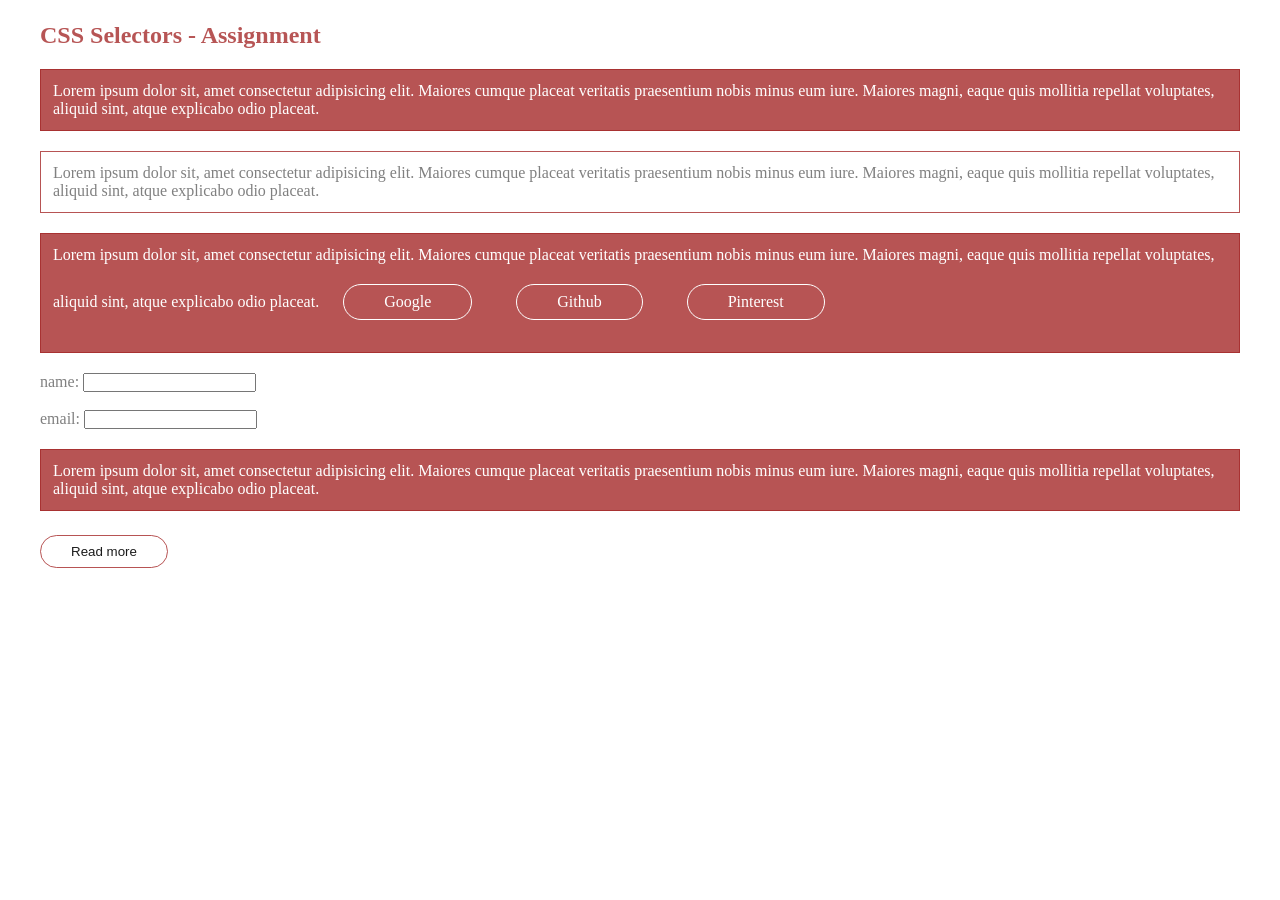
==== Introduction/Selectors/index.html @ 3a8e77e9 "initial commit" ====
<!DOCTYPE html>
<html lang="en">
	<head>
		<meta charset="UTF-8" />
		<meta name="viewport" content="width=device-width, initial-scale=1.0" />
		<link rel="stylesheet" href="style.css" />
		<title>CSS Selectors</title>
	</head>
	<body>
		<!--
Note that general font color should black;
Tip: Default font-size of browser is 16px;
 1. Add a class attribute called "wrapper" to the div element and style the div with following: padding 20px all round;
 2. Change the text color of the title to brown, and set the font-size a maximum 1.5 times the current size 
 3 Give each paragraph a border 1px solid with color brown add a minimum padding 2px;
 4. Alternate the background of each paragraph such that even paragraphs have a background color of light shade of brown and a font-color of white; Tips Use opacity rule or rgba color for the background to give good contrast;
 5. Change the default outline color of the input elements to a shade of brown when the element has focus.
 6. Give the button a background color of Brown and font color of white. Add a hover state to change the background color to darker shade of brown;
 7. Add all Link states styles to the anchor elements-->

		<div class="wrapper">
			<h2 id="title">CSS Selectors - Assignment</h2>
			<p>
				Lorem ipsum dolor sit, amet consectetur adipisicing elit. Maiores cumque
				placeat veritatis praesentium nobis minus eum iure. Maiores magni, eaque
				quis mollitia repellat voluptates, aliquid sint, atque explicabo odio
				placeat.
			</p>
			<p>
				Lorem ipsum dolor sit, amet consectetur adipisicing elit.
				<span>Maiores cumque placeat</span> veritatis praesentium nobis minus
				eum iure. Maiores magni, eaque quis mollitia repellat voluptates,
				aliquid sint, atque explicabo odio placeat.
			</p>
			<p>
				Lorem ipsum dolor sit, amet consectetur adipisicing elit. Maiores cumque
				placeat veritatis <span>praesentium nobis minus eum iure.</span> Maiores
				magni, eaque quis mollitia repellat voluptates, aliquid sint, atque
				explicabo odio placeat.
				<a href="http://google.com">Google</a>
				<a href="http://github.com">Github</a>
				<a href="http://pinterest.com">Pinterest</a>
			</p>
			<form action="#">
				<label>
					name:
					<input type="text" name="" id="" /> </label
				><br /><br />
				<label>
					email:
					<input type="email" name="" id="" />
				</label>
			</form>
			<p>
				Lorem ipsum dolor sit, amet consectetur adipisicing elit.
				<span>Maiores cumque placeat veritatis praesentium</span> nobis minus
				eum iure. Maiores magni, eaque quis mollitia repellat voluptates,
				aliquid sint, atque explicabo odio placeat.
			</p>
			<button>Read more</button>
		</div>
	</body>
</html>
---- Introduction/Selectors/style.css ----
/* 
0. element selector (any html tag)
1. descendant selector (space)
2. child selector (>)
3. adjacent sibling selector(+)
4. general sibling selector(~)
5. A pseudo class is used define a special state of an element
5.1 Style an element when a user hover over it.
5.2 Style an element when it has focus
5.3 Style a link states
5.4 Style the element based relationship
5.4.1 the :first-child pseudo class
5.4.2 the :last-child pseudo class
6.0.0 Attribute selector 
6.0.1 - Class Attribute (.)
6.0.2 - ID Attribute (#)
6.0.3 - General attribute selector [key="value"]

*/
:root {
	--theme-clr: rgba(165, 42, 42, 0.8);
}
html * {
	margin: 0;
	padding: 0;
	box-sizing: border-box;
}
body {
	color: grey;
}
h2,
p {
	margin: 20px;
}
/* 1 */
.wrapper {
	padding: 2px 20px;
}
/* 2 */
#title {
	color: var(--theme-clr);
}
/* 3 */
p {
	border: 1px solid var(--theme-clr);
	padding: 12px;
}
/* 4 */
p:nth-child(even) {
	background-color: var(--theme-clr);
	color: white;
}
/* 5 */
form {
	margin-left: 20px;
}
input {
	outline-color: transparent;
}
input:focus {
	outline-color: var(--theme-clr);
}
/* 6 */
button {
	padding: 8px 30px;
	margin: 4px 20px;
	border-color: transparent;
	border-radius: 50px;
	background-color: transparent;
	border: 1px solid var(--theme-clr);
	color: rgb(27, 27, 27);
	cursor: pointer;
}
button:hover {
	background-color: var(--theme-clr);
	color: white;
}
a {
	display: inline-block;
	padding: 8px 40px;
	margin: 20px;
	border: 1px solid white;
	border-radius: 50px;
	color: white;
	text-decoration: none;
}
a:link {
	color: white;
}
a:visited,
a:focus,
a:hover,
a:active {
	color: burlywood;
}
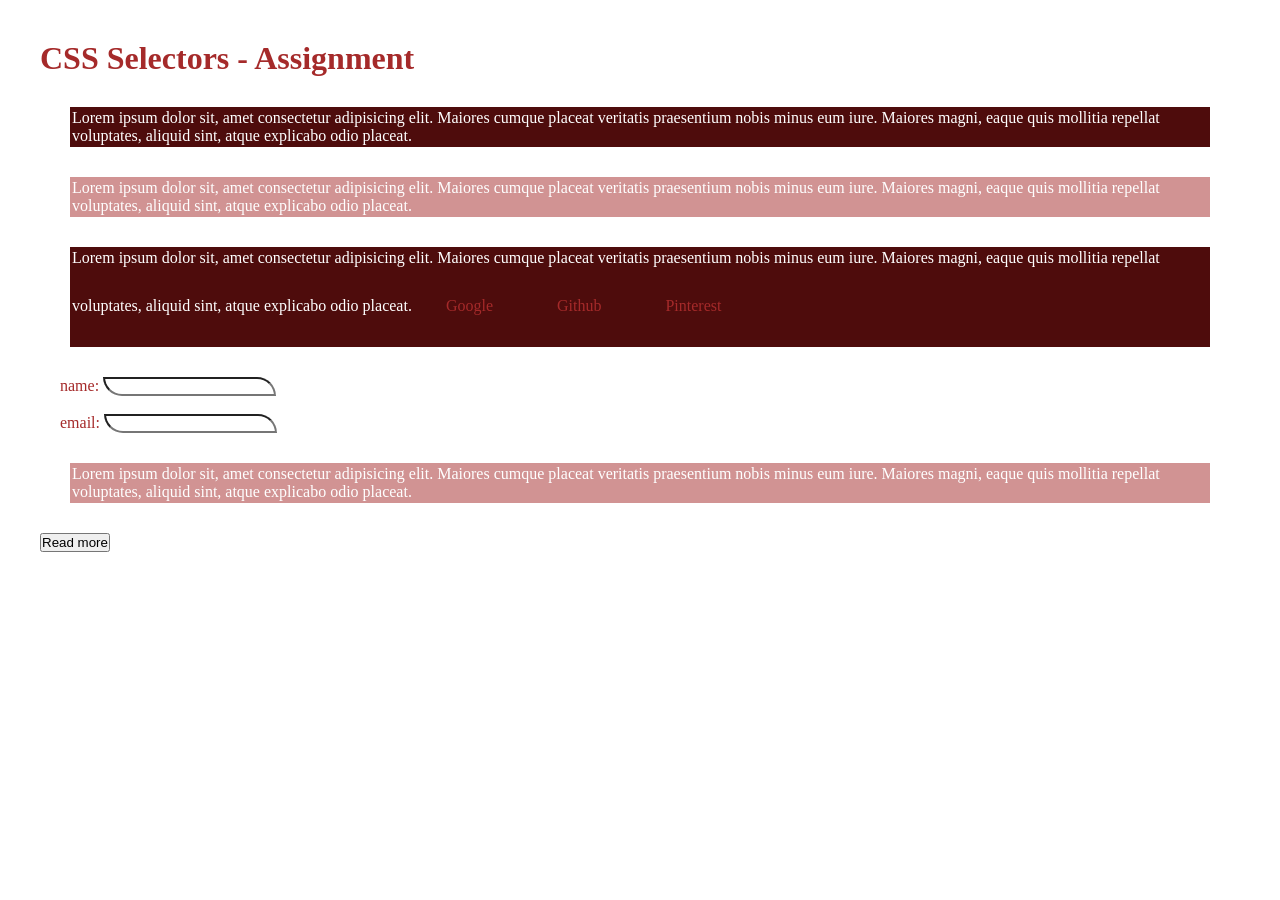
==== commit 2cc9ecec: "commit initial" ====
--- a/Introduction/Selectors/index.html
+++ b/Introduction/Selectors/index.html
@@ -20,19 +20,19 @@
 
 		<div class="wrapper">
 			<h2 id="title">CSS Selectors - Assignment</h2>
-			<p>
+			<p class="line1">
 				Lorem ipsum dolor sit, amet consectetur adipisicing elit. Maiores cumque
 				placeat veritatis praesentium nobis minus eum iure. Maiores magni, eaque
 				quis mollitia repellat voluptates, aliquid sint, atque explicabo odio
 				placeat.
 			</p>
-			<p>
+			<p class="line2">
 				Lorem ipsum dolor sit, amet consectetur adipisicing elit.
 				<span>Maiores cumque placeat</span> veritatis praesentium nobis minus
 				eum iure. Maiores magni, eaque quis mollitia repellat voluptates,
 				aliquid sint, atque explicabo odio placeat.
 			</p>
-			<p>
+			<p class="line3">
 				Lorem ipsum dolor sit, amet consectetur adipisicing elit. Maiores cumque
 				placeat veritatis <span>praesentium nobis minus eum iure.</span> Maiores
 				magni, eaque quis mollitia repellat voluptates, aliquid sint, atque
@@ -51,7 +51,7 @@
 					<input type="email" name="" id="" />
 				</label>
 			</form>
-			<p>
+			<p  class="line4">
 				Lorem ipsum dolor sit, amet consectetur adipisicing elit.
 				<span>Maiores cumque placeat veritatis praesentium</span> nobis minus
 				eum iure. Maiores magni, eaque quis mollitia repellat voluptates,
--- a/Introduction/Selectors/style.css
+++ b/Introduction/Selectors/style.css
@@ -1,6 +1,6 @@
 /* 
 0. element selector (any html tag)
-1. descendant selector (space)
+1. decendant selector (space)
 2. child selector (>)
 3. adjacent sibling selector(+)
 4. general sibling selector(~)
@@ -14,82 +14,77 @@
 6.0.0 Attribute selector 
 6.0.1 - Class Attribute (.)
 6.0.2 - ID Attribute (#)
-6.0.3 - General attribute selector [key="value"]
 
 */
-:root {
-	--theme-clr: rgba(165, 42, 42, 0.8);
-}
+
+
 html * {
 	margin: 0;
 	padding: 0;
-	box-sizing: border-box;
+	box-sizing: border-box;	
 }
+ 
 body {
-	color: grey;
+	/*background-color: brown;*/
+	color: black;
+	padding: 20px;
+	font-size: 16px;
 }
-h2,
+
+.wrapper {
+	padding:20px;
+}
+
+h2 {
+	color: brown;
+	font-size: xx-large;
+}
+
 p {
+	margin: 30px;
+	border: 1px;
+	color: white;
+	padding: 2px;
+	background-color: rgb(78, 12, 12);	
+}
+
+p:nth-child(3) {
+background-color: brown;
+opacity: 0.5;
+}
+
+.line4{
+	background-color: brown;
+	opacity: 0.5;
+}
+
+a {
+	display: inline-block;
+	padding: 10px;
+	border: 1px solid-white;
+	border-radius: 0 50px;
+	margin: 20px; 
+	color: brown;
+	text-decoration: none;
+}
+
+a:hover {
+	background-color: burlywood;
+}
+
+form {
 	margin: 20px;
+	color: brown;
 }
-/* 1 */
-.wrapper {
-	padding: 2px 20px;
+input{
+	color: brown;
+	outline-color: brown;
+	border-radius: 0 50px;
 }
-/* 2 */
-#title {
-	color: var(--theme-clr);
-}
-/* 3 */
-p {
-	border: 1px solid var(--theme-clr);
-	padding: 12px;
-}
-/* 4 */
-p:nth-child(even) {
-	background-color: var(--theme-clr);
+button:hover {
+	background-color: brown;
 	color: white;
 }
-/* 5 */
-form {
-	margin-left: 20px;
-}
-input {
-	outline-color: transparent;
-}
-input:focus {
-	outline-color: var(--theme-clr);
-}
-/* 6 */
-button {
-	padding: 8px 30px;
-	margin: 4px 20px;
-	border-color: transparent;
-	border-radius: 50px;
-	background-color: transparent;
-	border: 1px solid var(--theme-clr);
-	color: rgb(27, 27, 27);
-	cursor: pointer;
-}
-button:hover {
-	background-color: var(--theme-clr);
-	color: white;
-}
-a {
-	display: inline-block;
-	padding: 8px 40px;
-	margin: 20px;
-	border: 1px solid white;
-	border-radius: 50px;
-	color: white;
-	text-decoration: none;
-}
-a:link {
-	color: white;
-}
-a:visited,
-a:focus,
-a:hover,
-a:active {
-	color: burlywood;
-}
+
+
+
